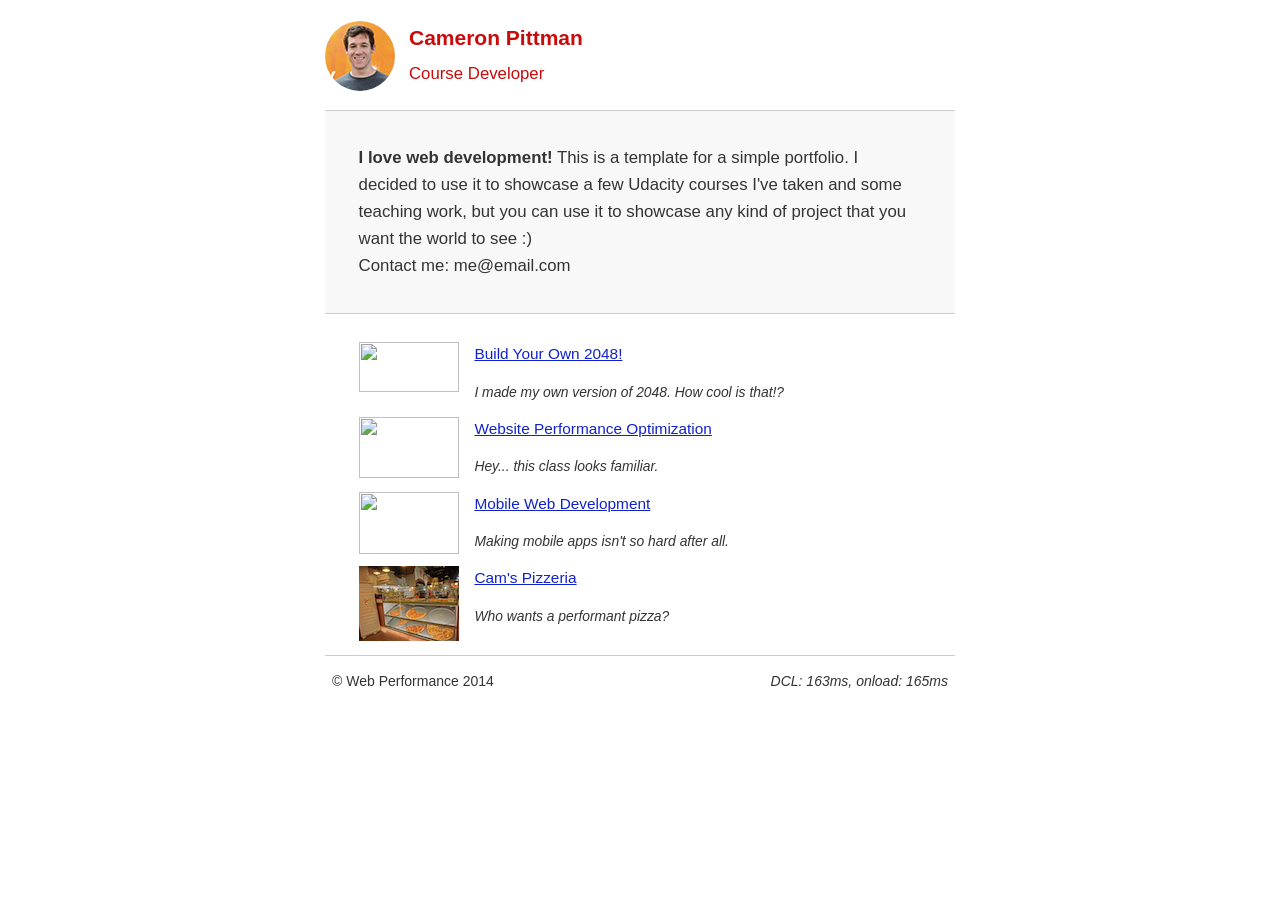
==== udacity_frontend_web_developer_project_4/index.html @ 54c4cdf6 "Moving files to project directory." ====
<!DOCTYPE html>
	<html lang="en">
	<head>
		<meta charset="utf-8">
		<meta name="viewport" content="width=device-width, initial-scale=1">
		<meta name="description" content="Cameron's Profile Home Page">
		<meta name="author" content="Tom Benzaia">
		<title>Cameron Pittman: Portfolio</title>
		<link media="print" href="css/print.css" rel="stylesheet">
		<style type="text/css">
			html {
				font-size: 100%;
				overflow-y: scroll;
				-webkit-tap-highlight-color: rgba(0,0,0,0);
				-ms-text-size-adjust: 100%;
				-webkit-text-size-adjust: none;
			}
			body {
				margin: 0;
				font-size: 14px;
				line-height: 1.61;
				font-weight: 400;
			}
			body, button, input, select, textarea {
				font-family: 'Open Sans', sans-serif;
				color: #333;
			}
			a {color: #12C;}
			a:visited {color: #61C;}
			a:focus {outline: thin dotted;}
			a:hover, a:active {
				color: #c00;
				outline: 0;
			}
			b, strong {font-weight: bold;}
			pre, code {
				font-family: monospace, monospace;
				font-size: 1em;
			}
			ul, ol {
				margin: 1em 0;
				padding: 0 0 0 20px;
			}
			img {
				border: 0;
				max-width: 100%;
			}
			body {background: #fff;}
			header, footer, .container {
				max-width: 45em;
				margin: 0 auto;
			}
			header {
				padding: 0 0.5em;
				color: #C90B0B;
			}
			header img {
				border-radius: 40px;
				float: left;
			}
			header p {
				font-size:1.5em;
				font-weight: bold;
				padding-left: 4em;
			}
			header p span {
				font-size: 0.8em;
				font-weight: normal;
			}
			.hero {
				padding: 2em;
				background-color: #f8f8f8;
				font-size:1.2em;
				border-bottom: 1px solid #ccc;
				border-top: 1px solid #ccc;
			}
			.content {padding: 1em 1em;}
			.content li {
				list-style-type: none;
				font-size: 1.1em;
			}
			li img {
				float:left;
				padding-right: 1em;
			}
			li p {
				font-size: 0.9em;
				font-style: italic;
			}
			footer {
				padding: 0 0.5em;
				border-top: 1px solid #ccc;
			}
			footer span {
				float: right;
				font-style: italic;
			}
			@media only screen and (max-width: 480px) {
				body {font-size: 12px;}
				header p {padding-left: 4.5em;}
			}
		</style>
	</head>
	<body>
		<header>
			<a href="/"><img src="img/profilepic.jpg" height="70" width="70"></a>
			<p>Cameron Pittman<br><span>Course Developer</span></p>
		</header>
		<div class="container">
			<div class="hero">
				<strong>I love web development!</strong> This is a template for a simple portfolio. I decided to use it to showcase a few Udacity courses I've taken and some teaching work, but you can use it to showcase any kind of project that you want the world to see :) <br> Contact me: me@email.com
			</div>
			<div class="content">
				<ul>
					<li>
						<img src="https://lh4.ggpht.com/kJEnfqhPvtm4m3EneSZ4fWYGS8lW4YNhEjk6zPkyrQaBUHc-2Y_ElDic99NHI0h-UBLXVbRCjFybFvrWxdk=s100" width="100" height="50">
						<a href="project-2048.html">Build Your Own 2048!</a>
						<p>I made my own version of 2048. How cool is that!?</p>
					</li>
					<li>
						<img src="https://lh6.ggpht.com/f_0W8h__3G99CWTjnMjD8BUKm7yp2-wJyApLtTwFoFtlal2ULf_JgHIsOQq2NiYfKOdMlXlMHDKNo5XVZLs=s100" width="100" height="61">
						<a href="project-webperf.html">Website Performance Optimization</a>
						<p>Hey... this class looks familiar.</p>
					</li>
					<li>
						<img src="https://lh5.ggpht.com/IKdCmTWn8a2nMhlwMYzryvzRN5CUZAOBr4tDrEAbszV7TIFe9pRAInA4kkYcgTXwrifJsBEsq1agTueuu-g=s100" width="100" height="62">
						<a href="project-mobile.html">Mobile Web Development</a>
						<p>Making mobile apps isn't so hard after all.</p>
					</li>
					<li>
						<img style="width: 100px;" src="views/images/pizzeria.jpg" width="100" height="75">
						<a href="views/pizza.html">Cam's Pizzeria</a>
						<p>Who wants a performant pizza?</p>
					</li>
				</ul>
			</div>
			<footer>
				<p>&copy; Web Performance 2014 <span id="crp-stats"></span></p>
			</footer>
		</div>
		<script>
			(function(w,g){w['GoogleAnalyticsObject']=g;
			w[g]=w[g]||function(){(w[g].q=w[g].q||[]).push(arguments)};w[g].l=1*new Date();})(window,'ga');

			// TODO: replace with your Google Analytics profile ID.
			ga('create', 'UA-XXXX-Y');
			ga('send', 'pageview');
		</script>
		<script src="http://www.google-analytics.com/analytics.js"></script>
		<script>
			function logCRP() {
			  var t = window.performance.timing,
			    dcl = t.domContentLoadedEventStart - t.domLoading,
			    complete = t.domComplete - t.domLoading;
			  var stats = document.getElementById("crp-stats");
			  stats.textContent = 'DCL: ' + dcl + 'ms, onload: ' + complete + 'ms';
			}

			window.addEventListener("load", function(event) {
			  logCRP();
			});
		</script>
	</body>
</html>
---- udacity_frontend_web_developer_project_4/css/print.css ----
@media print {
  * { background: transparent !important; color: black !important; text-shadow: none !important; filter:none !important; -ms-filter: none !important; }
  a, a:visited { color: #444 !important; text-decoration: underline; }
  a[href]:after { content: " (" attr(href) ")"; }
  tr, img { page-break-inside: avoid; }
  img { max-width: 100% !important; }
  @page { margin: 0.5cm; }
  p, h2, h3 { orphans: 3; widows: 3; }
  h2, h3{ page-break-after: avoid; }
}
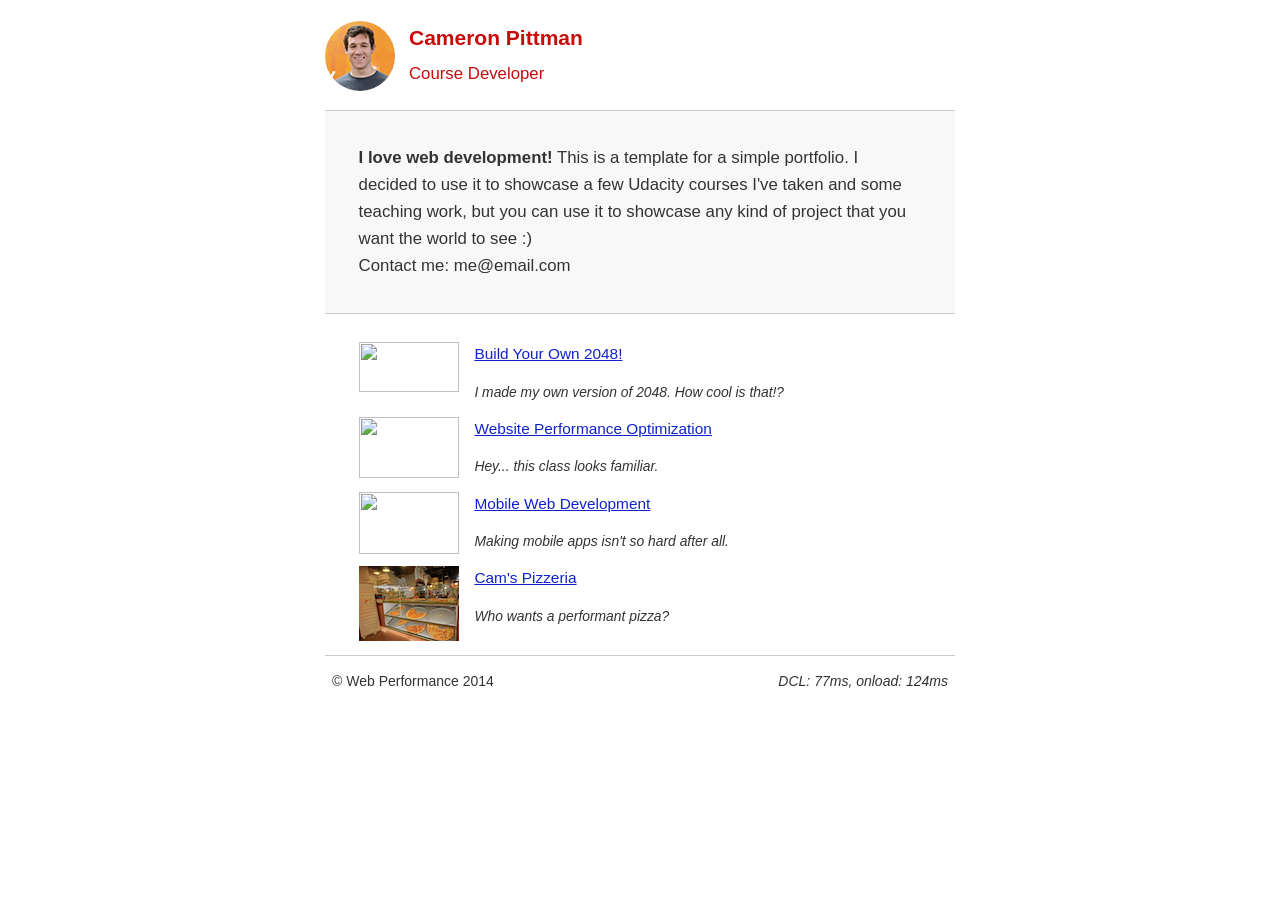
==== commit 0b0a9b77: "Minifying JS and CSS so I can score worse." ====
--- a/udacity_frontend_web_developer_project_4/index.html
+++ b/udacity_frontend_web_developer_project_4/index.html
@@ -7,99 +7,7 @@
 		<meta name="author" content="Tom Benzaia">
 		<title>Cameron Pittman: Portfolio</title>
 		<link media="print" href="css/print.css" rel="stylesheet">
-		<style type="text/css">
-			html {
-				font-size: 100%;
-				overflow-y: scroll;
-				-webkit-tap-highlight-color: rgba(0,0,0,0);
-				-ms-text-size-adjust: 100%;
-				-webkit-text-size-adjust: none;
-			}
-			body {
-				margin: 0;
-				font-size: 14px;
-				line-height: 1.61;
-				font-weight: 400;
-			}
-			body, button, input, select, textarea {
-				font-family: 'Open Sans', sans-serif;
-				color: #333;
-			}
-			a {color: #12C;}
-			a:visited {color: #61C;}
-			a:focus {outline: thin dotted;}
-			a:hover, a:active {
-				color: #c00;
-				outline: 0;
-			}
-			b, strong {font-weight: bold;}
-			pre, code {
-				font-family: monospace, monospace;
-				font-size: 1em;
-			}
-			ul, ol {
-				margin: 1em 0;
-				padding: 0 0 0 20px;
-			}
-			img {
-				border: 0;
-				max-width: 100%;
-			}
-			body {background: #fff;}
-			header, footer, .container {
-				max-width: 45em;
-				margin: 0 auto;
-			}
-			header {
-				padding: 0 0.5em;
-				color: #C90B0B;
-			}
-			header img {
-				border-radius: 40px;
-				float: left;
-			}
-			header p {
-				font-size:1.5em;
-				font-weight: bold;
-				padding-left: 4em;
-			}
-			header p span {
-				font-size: 0.8em;
-				font-weight: normal;
-			}
-			.hero {
-				padding: 2em;
-				background-color: #f8f8f8;
-				font-size:1.2em;
-				border-bottom: 1px solid #ccc;
-				border-top: 1px solid #ccc;
-			}
-			.content {padding: 1em 1em;}
-			.content li {
-				list-style-type: none;
-				font-size: 1.1em;
-			}
-			li img {
-				float:left;
-				padding-right: 1em;
-			}
-			li p {
-				font-size: 0.9em;
-				font-style: italic;
-			}
-			footer {
-				padding: 0 0.5em;
-				border-top: 1px solid #ccc;
-			}
-			footer span {
-				float: right;
-				font-style: italic;
-			}
-			@media only screen and (max-width: 480px) {
-				body {font-size: 12px;}
-				header p {padding-left: 4.5em;}
-			}
-		</style>
+		<style type="text/css">html{font-size:100%;overflow-y:scroll;-webkit-tap-highlight-color:transparent;-ms-text-size-adjust:100%;-webkit-text-size-adjust:none}body{margin:0;font-size:14px;line-height:1.61;font-weight:400}body,button,input,select,textarea{font-family:'Open Sans',sans-serif;color:#333}a{color:#12C}a:visited{color:#61C}a:focus{outline:dotted thin}a:active,a:hover{color:#c00;outline:0}b,strong{font-weight:700}code,pre{font-family:monospace,monospace;font-size:1em}ol,ul{margin:1em 0;padding:0 0 0 20px}img{border:0;max-width:100%}body{background:#fff}.container,footer,header{max-width:45em;margin:0 auto}header{padding:0 .5em;color:#C90B0B}header img{border-radius:40px;float:left}header p{font-size:1.5em;font-weight:700;padding-left:4em}header p span{font-size:.8em;font-weight:400}.hero{padding:2em;background-color:#f8f8f8;font-size:1.2em;border-bottom:1px solid #ccc;border-top:1px solid #ccc}.content{padding:1em}.content li{list-style-type:none;font-size:1.1em}li img{float:left;padding-right:1em}li p{font-size:.9em;font-style:italic}footer{padding:0 .5em;border-top:1px solid #ccc}footer span{float:right;font-style:italic}@media only screen and (max-width:480px){body{font-size:12px}header p{padding-left:4.5em}}</style>
 	</head>
 	<body>
 		<header>
@@ -138,27 +46,8 @@
 				<p>&copy; Web Performance 2014 <span id="crp-stats"></span></p>
 			</footer>
 		</div>
-		<script>
-			(function(w,g){w['GoogleAnalyticsObject']=g;
-			w[g]=w[g]||function(){(w[g].q=w[g].q||[]).push(arguments)};w[g].l=1*new Date();})(window,'ga');
-
-			// TODO: replace with your Google Analytics profile ID.
-			ga('create', 'UA-XXXX-Y');
-			ga('send', 'pageview');
-		</script>
+		<script>(function(e,n){e.GoogleAnalyticsObject=n,e[n]=e[n]||function(){(e[n].q=e[n].q||[]).push(arguments)},e[n].l=1*new Date})(window,"ga"),ga("create","UA-XXXX-Y"),ga("send","pageview");</script>
 		<script src="http://www.google-analytics.com/analytics.js"></script>
-		<script>
-			function logCRP() {
-			  var t = window.performance.timing,
-			    dcl = t.domContentLoadedEventStart - t.domLoading,
-			    complete = t.domComplete - t.domLoading;
-			  var stats = document.getElementById("crp-stats");
-			  stats.textContent = 'DCL: ' + dcl + 'ms, onload: ' + complete + 'ms';
-			}
-
-			window.addEventListener("load", function(event) {
-			  logCRP();
-			});
-		</script>
+		<script>function logCRP(){var o=window.performance.timing,n=o.domContentLoadedEventStart-o.domLoading,t=o.domComplete-o.domLoading,d=document.getElementById("crp-stats");d.textContent="DCL: "+n+"ms, onload: "+t+"ms"}window.addEventListener("load",function(){logCRP()});</script>
 	</body>
 </html>
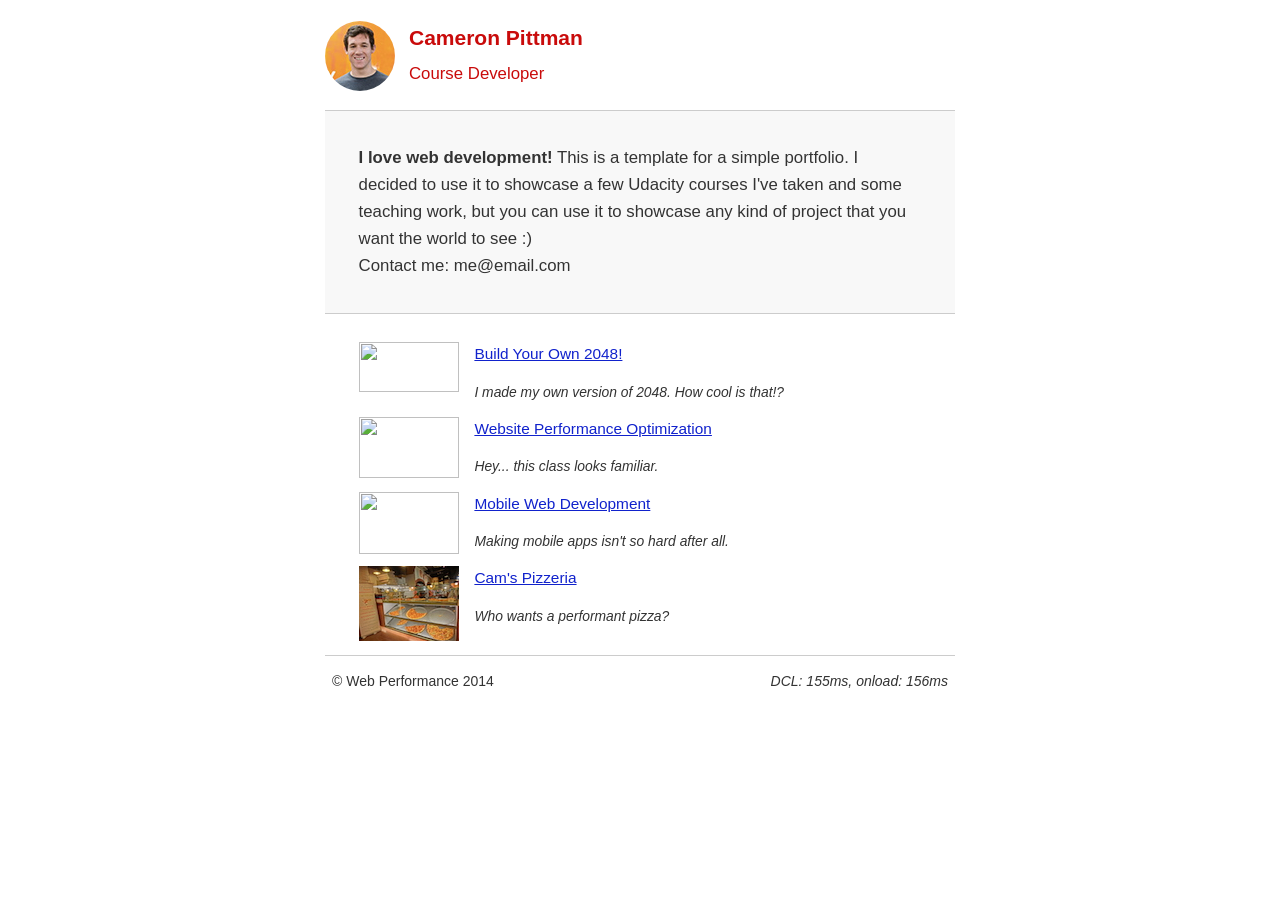
==== commit ff53714d: "Minify this!" ====
--- a/udacity_frontend_web_developer_project_4/index.html
+++ b/udacity_frontend_web_developer_project_4/index.html
@@ -6,7 +6,7 @@
 		<meta name="description" content="Cameron's Profile Home Page">
 		<meta name="author" content="Tom Benzaia">
 		<title>Cameron Pittman: Portfolio</title>
-		<link media="print" href="css/print.css" rel="stylesheet">
+		<link media="print" href="css/print.min.css" rel="stylesheet">
 		<style type="text/css">html{font-size:100%;overflow-y:scroll;-webkit-tap-highlight-color:transparent;-ms-text-size-adjust:100%;-webkit-text-size-adjust:none}body{margin:0;font-size:14px;line-height:1.61;font-weight:400}body,button,input,select,textarea{font-family:'Open Sans',sans-serif;color:#333}a{color:#12C}a:visited{color:#61C}a:focus{outline:dotted thin}a:active,a:hover{color:#c00;outline:0}b,strong{font-weight:700}code,pre{font-family:monospace,monospace;font-size:1em}ol,ul{margin:1em 0;padding:0 0 0 20px}img{border:0;max-width:100%}body{background:#fff}.container,footer,header{max-width:45em;margin:0 auto}header{padding:0 .5em;color:#C90B0B}header img{border-radius:40px;float:left}header p{font-size:1.5em;font-weight:700;padding-left:4em}header p span{font-size:.8em;font-weight:400}.hero{padding:2em;background-color:#f8f8f8;font-size:1.2em;border-bottom:1px solid #ccc;border-top:1px solid #ccc}.content{padding:1em}.content li{list-style-type:none;font-size:1.1em}li img{float:left;padding-right:1em}li p{font-size:.9em;font-style:italic}footer{padding:0 .5em;border-top:1px solid #ccc}footer span{float:right;font-style:italic}@media only screen and (max-width:480px){body{font-size:12px}header p{padding-left:4.5em}}</style>
 	</head>
 	<body>
--- a/udacity_frontend_web_developer_project_4/css/print.min.css
+++ b/udacity_frontend_web_developer_project_4/css/print.min.css
@@ -0,0 +1 @@
+@media print{*{background:0 0!important;color:#000!important;text-shadow:none!important;filter:none!important;-ms-filter:none!important}a,a:visited{color:#444!important;text-decoration:underline}a[href]:after{content:" (" attr(href) ")"}img,tr{page-break-inside:avoid}img{max-width:100%!important}@page{margin:.5cm}h2,h3,p{orphans:3;widows:3}h2,h3{page-break-after:avoid}}
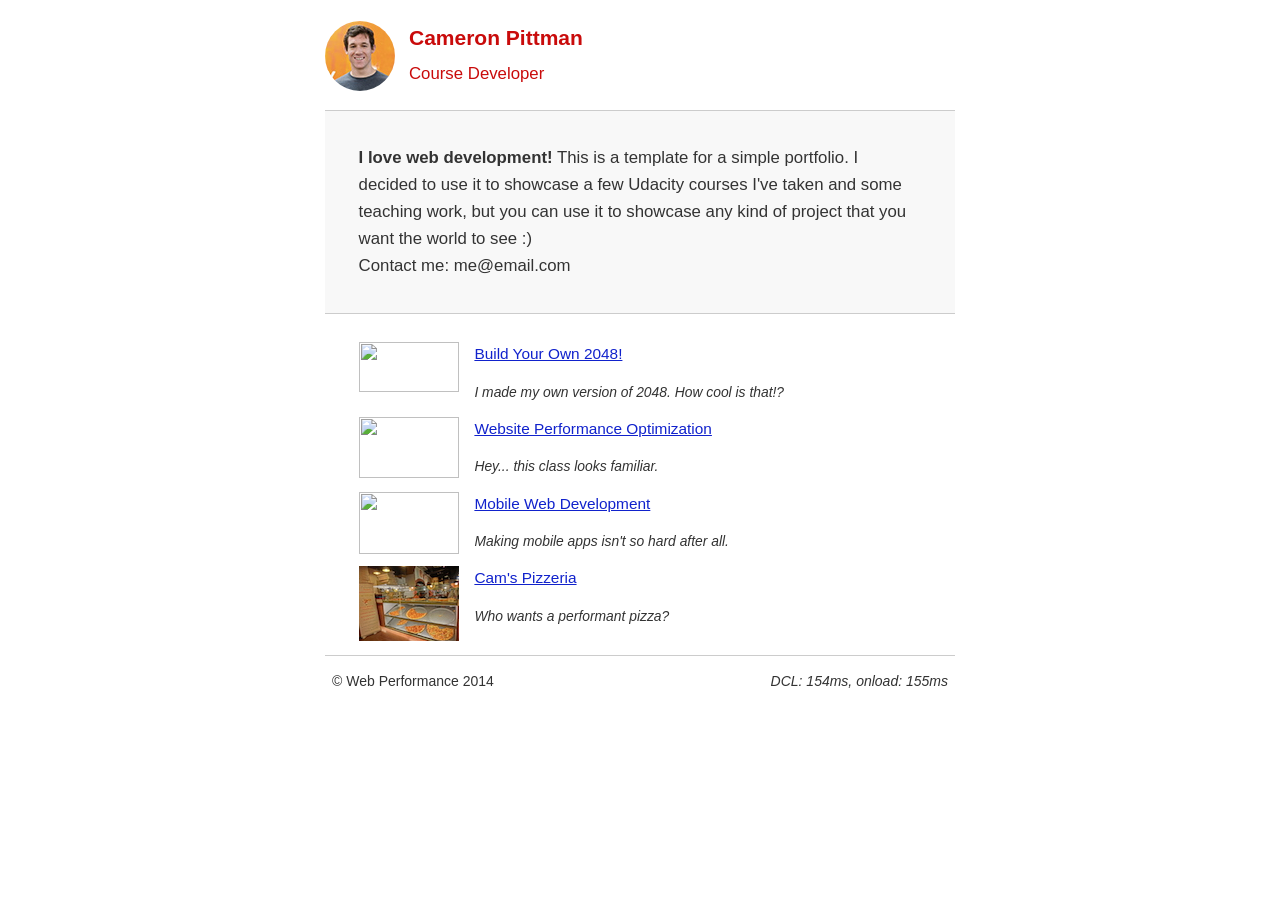
==== commit 95d9db8b: "More unnecessary inlining." ====
--- a/udacity_frontend_web_developer_project_4/index.html
+++ b/udacity_frontend_web_developer_project_4/index.html
@@ -7,6 +7,7 @@
 		<meta name="author" content="Tom Benzaia">
 		<title>Cameron Pittman: Portfolio</title>
 		<link media="print" href="css/print.min.css" rel="stylesheet">
+		<style type="text/css" media="print">@media print{*{background:0 0!important;color:#000!important;text-shadow:none!important;filter:none!important;-ms-filter:none!important}a,a:visited{color:#444!important;text-decoration:underline}a[href]:after{content:" (" attr(href) ")"}img,tr{page-break-inside:avoid}img{max-width:100%!important}@page{margin:.5cm}h2,h3,p{orphans:3;widows:3}h2,h3{page-break-after:avoid}}</style>
 		<style type="text/css">html{font-size:100%;overflow-y:scroll;-webkit-tap-highlight-color:transparent;-ms-text-size-adjust:100%;-webkit-text-size-adjust:none}body{margin:0;font-size:14px;line-height:1.61;font-weight:400}body,button,input,select,textarea{font-family:'Open Sans',sans-serif;color:#333}a{color:#12C}a:visited{color:#61C}a:focus{outline:dotted thin}a:active,a:hover{color:#c00;outline:0}b,strong{font-weight:700}code,pre{font-family:monospace,monospace;font-size:1em}ol,ul{margin:1em 0;padding:0 0 0 20px}img{border:0;max-width:100%}body{background:#fff}.container,footer,header{max-width:45em;margin:0 auto}header{padding:0 .5em;color:#C90B0B}header img{border-radius:40px;float:left}header p{font-size:1.5em;font-weight:700;padding-left:4em}header p span{font-size:.8em;font-weight:400}.hero{padding:2em;background-color:#f8f8f8;font-size:1.2em;border-bottom:1px solid #ccc;border-top:1px solid #ccc}.content{padding:1em}.content li{list-style-type:none;font-size:1.1em}li img{float:left;padding-right:1em}li p{font-size:.9em;font-style:italic}footer{padding:0 .5em;border-top:1px solid #ccc}footer span{float:right;font-style:italic}@media only screen and (max-width:480px){body{font-size:12px}header p{padding-left:4.5em}}</style>
 	</head>
 	<body>
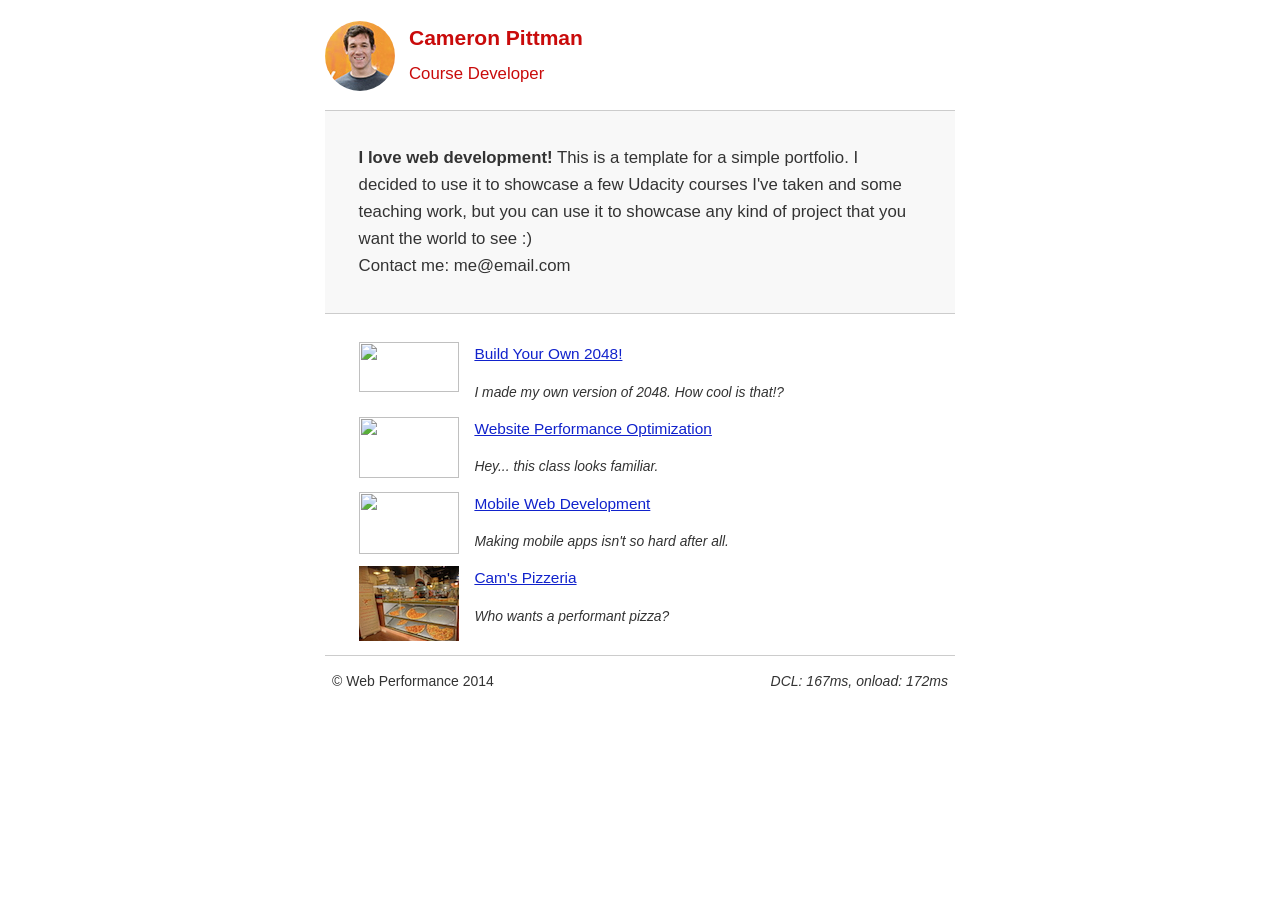
==== commit ea40a4db: "Fixing bad reference" ====
--- a/udacity_frontend_web_developer_project_4/index.html
+++ b/udacity_frontend_web_developer_project_4/index.html
@@ -6,7 +6,6 @@
 		<meta name="description" content="Cameron's Profile Home Page">
 		<meta name="author" content="Tom Benzaia">
 		<title>Cameron Pittman: Portfolio</title>
-		<link media="print" href="css/print.min.css" rel="stylesheet">
 		<style type="text/css" media="print">@media print{*{background:0 0!important;color:#000!important;text-shadow:none!important;filter:none!important;-ms-filter:none!important}a,a:visited{color:#444!important;text-decoration:underline}a[href]:after{content:" (" attr(href) ")"}img,tr{page-break-inside:avoid}img{max-width:100%!important}@page{margin:.5cm}h2,h3,p{orphans:3;widows:3}h2,h3{page-break-after:avoid}}</style>
 		<style type="text/css">html{font-size:100%;overflow-y:scroll;-webkit-tap-highlight-color:transparent;-ms-text-size-adjust:100%;-webkit-text-size-adjust:none}body{margin:0;font-size:14px;line-height:1.61;font-weight:400}body,button,input,select,textarea{font-family:'Open Sans',sans-serif;color:#333}a{color:#12C}a:visited{color:#61C}a:focus{outline:dotted thin}a:active,a:hover{color:#c00;outline:0}b,strong{font-weight:700}code,pre{font-family:monospace,monospace;font-size:1em}ol,ul{margin:1em 0;padding:0 0 0 20px}img{border:0;max-width:100%}body{background:#fff}.container,footer,header{max-width:45em;margin:0 auto}header{padding:0 .5em;color:#C90B0B}header img{border-radius:40px;float:left}header p{font-size:1.5em;font-weight:700;padding-left:4em}header p span{font-size:.8em;font-weight:400}.hero{padding:2em;background-color:#f8f8f8;font-size:1.2em;border-bottom:1px solid #ccc;border-top:1px solid #ccc}.content{padding:1em}.content li{list-style-type:none;font-size:1.1em}li img{float:left;padding-right:1em}li p{font-size:.9em;font-style:italic}footer{padding:0 .5em;border-top:1px solid #ccc}footer span{float:right;font-style:italic}@media only screen and (max-width:480px){body{font-size:12px}header p{padding-left:4.5em}}</style>
 	</head>
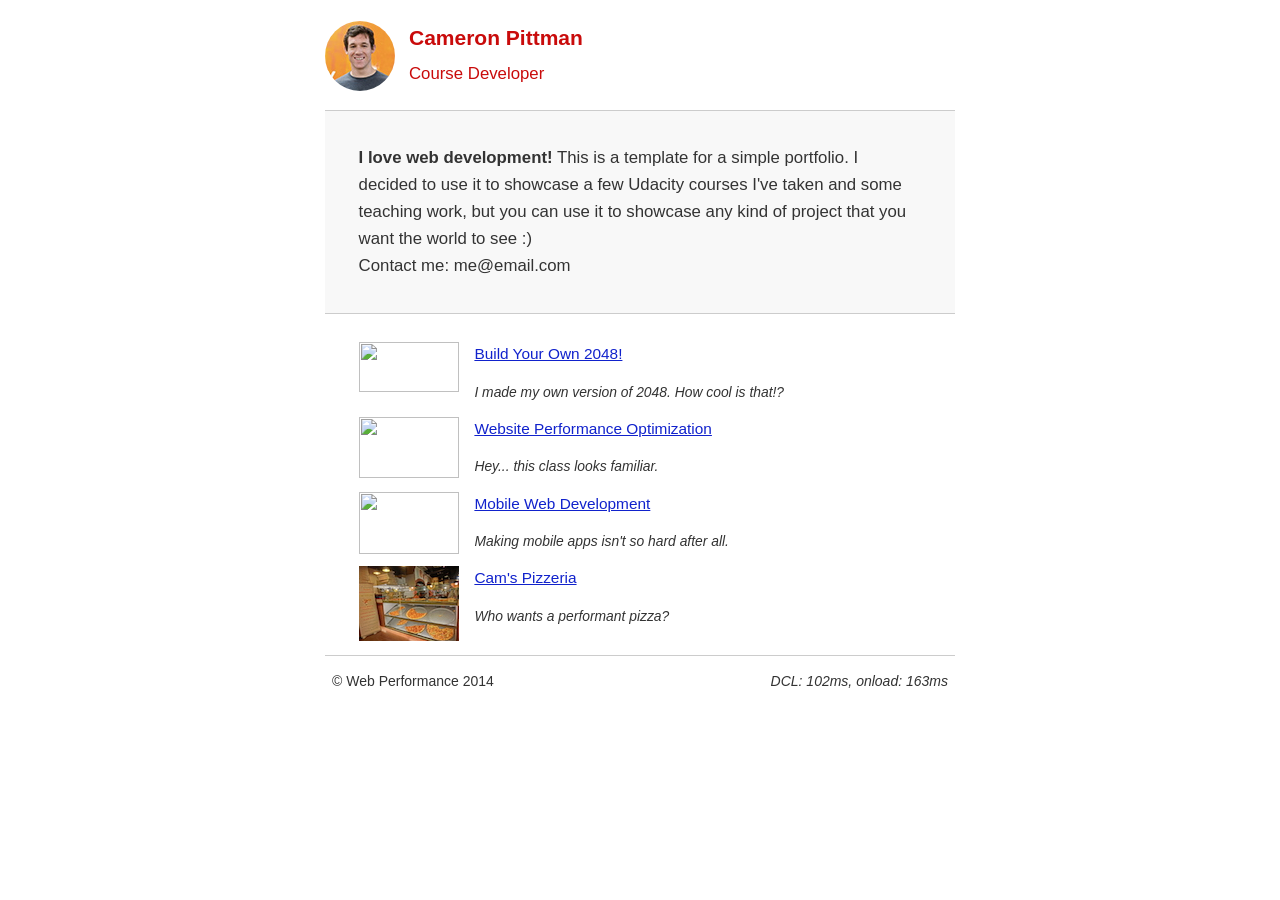
==== commit 6a3c496b: "Minifying HTML and inlined JS and CSS" ====
--- a/udacity_frontend_web_developer_project_4/index.html
+++ b/udacity_frontend_web_developer_project_4/index.html
@@ -1,53 +1 @@
-<!DOCTYPE html>
-	<html lang="en">
-	<head>
-		<meta charset="utf-8">
-		<meta name="viewport" content="width=device-width, initial-scale=1">
-		<meta name="description" content="Cameron's Profile Home Page">
-		<meta name="author" content="Tom Benzaia">
-		<title>Cameron Pittman: Portfolio</title>
-		<style type="text/css" media="print">@media print{*{background:0 0!important;color:#000!important;text-shadow:none!important;filter:none!important;-ms-filter:none!important}a,a:visited{color:#444!important;text-decoration:underline}a[href]:after{content:" (" attr(href) ")"}img,tr{page-break-inside:avoid}img{max-width:100%!important}@page{margin:.5cm}h2,h3,p{orphans:3;widows:3}h2,h3{page-break-after:avoid}}</style>
-		<style type="text/css">html{font-size:100%;overflow-y:scroll;-webkit-tap-highlight-color:transparent;-ms-text-size-adjust:100%;-webkit-text-size-adjust:none}body{margin:0;font-size:14px;line-height:1.61;font-weight:400}body,button,input,select,textarea{font-family:'Open Sans',sans-serif;color:#333}a{color:#12C}a:visited{color:#61C}a:focus{outline:dotted thin}a:active,a:hover{color:#c00;outline:0}b,strong{font-weight:700}code,pre{font-family:monospace,monospace;font-size:1em}ol,ul{margin:1em 0;padding:0 0 0 20px}img{border:0;max-width:100%}body{background:#fff}.container,footer,header{max-width:45em;margin:0 auto}header{padding:0 .5em;color:#C90B0B}header img{border-radius:40px;float:left}header p{font-size:1.5em;font-weight:700;padding-left:4em}header p span{font-size:.8em;font-weight:400}.hero{padding:2em;background-color:#f8f8f8;font-size:1.2em;border-bottom:1px solid #ccc;border-top:1px solid #ccc}.content{padding:1em}.content li{list-style-type:none;font-size:1.1em}li img{float:left;padding-right:1em}li p{font-size:.9em;font-style:italic}footer{padding:0 .5em;border-top:1px solid #ccc}footer span{float:right;font-style:italic}@media only screen and (max-width:480px){body{font-size:12px}header p{padding-left:4.5em}}</style>
-	</head>
-	<body>
-		<header>
-			<a href="/"><img src="img/profilepic.jpg" height="70" width="70"></a>
-			<p>Cameron Pittman<br><span>Course Developer</span></p>
-		</header>
-		<div class="container">
-			<div class="hero">
-				<strong>I love web development!</strong> This is a template for a simple portfolio. I decided to use it to showcase a few Udacity courses I've taken and some teaching work, but you can use it to showcase any kind of project that you want the world to see :) <br> Contact me: me@email.com
-			</div>
-			<div class="content">
-				<ul>
-					<li>
-						<img src="https://lh4.ggpht.com/kJEnfqhPvtm4m3EneSZ4fWYGS8lW4YNhEjk6zPkyrQaBUHc-2Y_ElDic99NHI0h-UBLXVbRCjFybFvrWxdk=s100" width="100" height="50">
-						<a href="project-2048.html">Build Your Own 2048!</a>
-						<p>I made my own version of 2048. How cool is that!?</p>
-					</li>
-					<li>
-						<img src="https://lh6.ggpht.com/f_0W8h__3G99CWTjnMjD8BUKm7yp2-wJyApLtTwFoFtlal2ULf_JgHIsOQq2NiYfKOdMlXlMHDKNo5XVZLs=s100" width="100" height="61">
-						<a href="project-webperf.html">Website Performance Optimization</a>
-						<p>Hey... this class looks familiar.</p>
-					</li>
-					<li>
-						<img src="https://lh5.ggpht.com/IKdCmTWn8a2nMhlwMYzryvzRN5CUZAOBr4tDrEAbszV7TIFe9pRAInA4kkYcgTXwrifJsBEsq1agTueuu-g=s100" width="100" height="62">
-						<a href="project-mobile.html">Mobile Web Development</a>
-						<p>Making mobile apps isn't so hard after all.</p>
-					</li>
-					<li>
-						<img style="width: 100px;" src="views/images/pizzeria.jpg" width="100" height="75">
-						<a href="views/pizza.html">Cam's Pizzeria</a>
-						<p>Who wants a performant pizza?</p>
-					</li>
-				</ul>
-			</div>
-			<footer>
-				<p>&copy; Web Performance 2014 <span id="crp-stats"></span></p>
-			</footer>
-		</div>
-		<script>(function(e,n){e.GoogleAnalyticsObject=n,e[n]=e[n]||function(){(e[n].q=e[n].q||[]).push(arguments)},e[n].l=1*new Date})(window,"ga"),ga("create","UA-XXXX-Y"),ga("send","pageview");</script>
-		<script src="http://www.google-analytics.com/analytics.js"></script>
-		<script>function logCRP(){var o=window.performance.timing,n=o.domContentLoadedEventStart-o.domLoading,t=o.domComplete-o.domLoading,d=document.getElementById("crp-stats");d.textContent="DCL: "+n+"ms, onload: "+t+"ms"}window.addEventListener("load",function(){logCRP()});</script>
-	</body>
-</html>
+<!DOCTYPE html><html lang="en"><head><meta charset="utf-8"><meta name="viewport" content="width=device-width, initial-scale=1"><meta name="description" content="Cameron's Profile Home Page"><meta name="author" content="Tom Benzaia"><title>Cameron Pittman: Portfolio</title><style type="text/css" media="print">@media print{*{background:0 0!important;color:#000!important;text-shadow:none!important;filter:none!important;-ms-filter:none!important}a,a:visited{color:#444!important;text-decoration:underline}a[href]:after{content:" (" attr(href) ")"}img,tr{page-break-inside:avoid}img{max-width:100%!important}@page{margin:.5cm}h2,h3,p{orphans:3;widows:3}h2,h3{page-break-after:avoid}}</style><style type="text/css">html{font-size:100%;overflow-y:scroll;-webkit-tap-highlight-color:transparent;-ms-text-size-adjust:100%;-webkit-text-size-adjust:none}body{margin:0;font-size:14px;line-height:1.61;font-weight:400}body,button,input,select,textarea{font-family:'Open Sans',sans-serif;color:#333}a{color:#12C}a:visited{color:#61C}a:focus{outline:dotted thin}a:active,a:hover{color:#c00;outline:0}b,strong{font-weight:700}code,pre{font-family:monospace,monospace;font-size:1em}ol,ul{margin:1em 0;padding:0 0 0 20px}img{border:0;max-width:100%}body{background:#fff}.container,footer,header{max-width:45em;margin:0 auto}header{padding:0 .5em;color:#C90B0B}header img{border-radius:40px;float:left}header p{font-size:1.5em;font-weight:700;padding-left:4em}header p span{font-size:.8em;font-weight:400}.hero{padding:2em;background-color:#f8f8f8;font-size:1.2em;border-bottom:1px solid #ccc;border-top:1px solid #ccc}.content{padding:1em}.content li{list-style-type:none;font-size:1.1em}li img{float:left;padding-right:1em}li p{font-size:.9em;font-style:italic}footer{padding:0 .5em;border-top:1px solid #ccc}footer span{float:right;font-style:italic}@media only screen and (max-width:480px){body{font-size:12px}header p{padding-left:4.5em}}</style></head><body><header><a href="/"><img src="img/profilepic.jpg" height="70" width="70"></a><p>Cameron Pittman<br><span>Course Developer</span></p></header><div class="container"><div class="hero"><strong>I love web development!</strong> This is a template for a simple portfolio. I decided to use it to showcase a few Udacity courses I've taken and some teaching work, but you can use it to showcase any kind of project that you want the world to see :) <br>Contact me: me@email.com</div><div class="content"><ul><li><img src="https://lh4.ggpht.com/kJEnfqhPvtm4m3EneSZ4fWYGS8lW4YNhEjk6zPkyrQaBUHc-2Y_ElDic99NHI0h-UBLXVbRCjFybFvrWxdk=s100" width="100" height="50"><a href="project-2048.html">Build Your Own 2048!</a><p>I made my own version of 2048. How cool is that!?</p></li><li><img src="https://lh6.ggpht.com/f_0W8h__3G99CWTjnMjD8BUKm7yp2-wJyApLtTwFoFtlal2ULf_JgHIsOQq2NiYfKOdMlXlMHDKNo5XVZLs=s100" width="100" height="61"><a href="project-webperf.html">Website Performance Optimization</a><p>Hey... this class looks familiar.</p></li><li><img src="https://lh5.ggpht.com/IKdCmTWn8a2nMhlwMYzryvzRN5CUZAOBr4tDrEAbszV7TIFe9pRAInA4kkYcgTXwrifJsBEsq1agTueuu-g=s100" width="100" height="62"><a href="project-mobile.html">Mobile Web Development</a><p>Making mobile apps isn't so hard after all.</p></li><li><img style="width: 100px;" src="views/images/pizzeria.jpg" width="100" height="75"><a href="views/pizza.html">Cam's Pizzeria</a><p>Who wants a performant pizza?</p></li></ul></div><footer><p>&copy; Web Performance 2014 <span id="crp-stats"></span></p></footer></div><script>(function(e,n){e.GoogleAnalyticsObject=n,e[n]=e[n]||function(){(e[n].q=e[n].q||[]).push(arguments)},e[n].l=1*new Date})(window,"ga"),ga("create","UA-XXXX-Y"),ga("send","pageview");</script><script src="http://www.google-analytics.com/analytics.js"></script><script>function logCRP(){var o=window.performance.timing,n=o.domContentLoadedEventStart-o.domLoading,t=o.domComplete-o.domLoading,d=document.getElementById("crp-stats");d.textContent="DCL: "+n+"ms, onload: "+t+"ms"}window.addEventListener("load",function(){logCRP()});</script></body></html>
